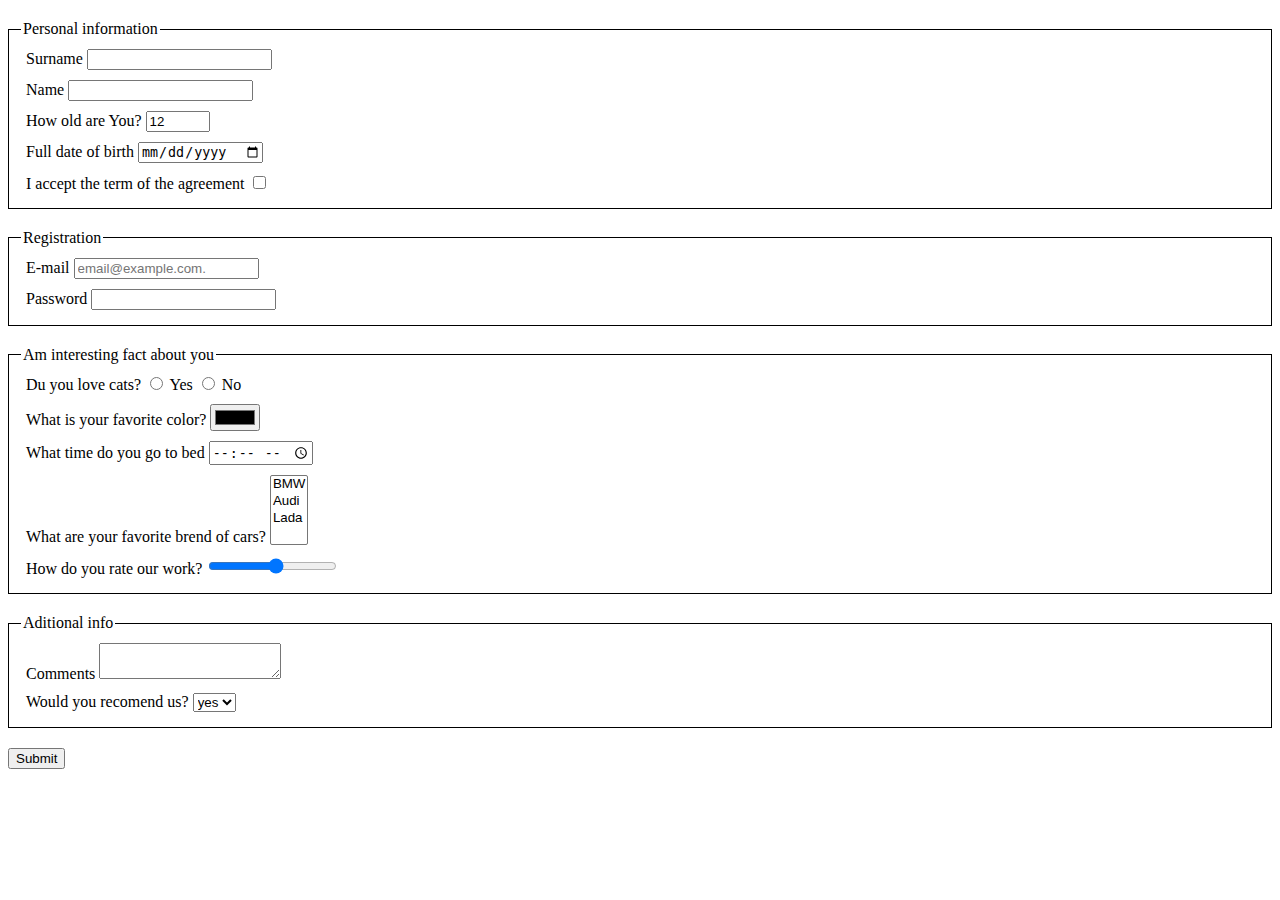
==== src/index.html @ b85580eb "created a new form" ====
<!doctype html>
<html lang="en">
  <head>
    <meta charset="UTF-8">
    <meta
      name="viewport"
      content="width=device-width, user-scalable=no, initial-scale=1.0, maximum-scale=1.0, minimum-scale=1.0"
    >
    <meta http-equiv="X-UA-Compatible" content="ie=edge">
    <title>HTML Form</title>
    <link rel="stylesheet" href="./style.css">
  </head>
  <body>
    <h1 class="title">HTML Form</h1>
    <form 
      action="https://mate-academy-form-lesson.herokuapp.com/create-application" 
      method="post" 
      class="form">
      <fieldset class="section">
        <legend>Personal information</legend>
        <label class="form_field">
          Surname
          <input 
            type="text" 
            name="Surname" 
            required>
        </label>
        <label class="form_field">
          Name
          <input 
            type="text" 
            name="Name" 
            required>
        </label>
        <label class="form_field">
          How old are You?
          <input 
            type="number" 
            name="age" 
            value="12" 
            min="1" 
            max="100" >
        </label>
        <label class="form_field">
          Full date of birth
          <input 
            type="date" 
            name="age" 
            placeholder="mm/dd/yyyy">
        </label>
        <label class="form_field">
          I accept the term of the agreement
          <input 
            type="checkbox" 
            name="terms" 
            required>
        </label>
      </fieldset>
      <fieldset class="section">
        <legend >Registration</legend>
        <label class="form_field">
          E-mail
          <input 
            type="email" 
            name="email" 
            placeholder="email@example.com." 
            required>
        </label>
        <label class="form_field">
          Password
          <input type="password" 
            name="password" 
            required 
            minlength="6" 
            maxlength="32">
        </label>
      </fieldset>
      <fieldset class="section">
        <legend>Am interesting fact about you</legend>
        <div class="form_field">
          Du you love cats?
          <label>
            <input 
              type="radio" 
              name="cats" 
              value="yes">
            Yes
          </label>
          <label>
            <input 
              type="radio" 
              name="cats" 
              value="No">
            No
          </label>
        </div>
        <label class="form_field">
          What is your favorite color?
          <input type="color" name="color">
        </label>
        <label class="form_field">
          What time do you go to bed
          <input type="time" name="time">
        </label>
        <label class="form_field">
          What are your favorite brend of cars?
          <select name="cars" multiple>
            <option value="bmw">BMW</option>
            <option value="audi">Audi</option>
            <option value="lada">Lada</option>
            <option value=" "></option>
          </select>
        </label>
        <label class="form_field">
          How do you rate our work?
          <input 
            type="range" 
            name="range" 
            min="1" 
            max="20">
        </label>
      </fieldset>
      <fieldset class="section">
        <legend>Aditional info</legend>
        <label class="form_field">
          Comments
          <textarea name="comments"></textarea>
        </label>
        <label class="form_field">
          Would you recomend us?
          <select name="recomend" required>
            <option value="yes">yes</option>
            <option value="no">no</option>
          </select>
        </label>
      </fieldset>
      <button type="submit">Submit</button>
    </form>
    <script 
      type="text/javascript" 
      src="./main.js" 
      charset="button">
    </script>
  </body>
</html>
---- src/style.css ----
.title {
  display: none;
}

.form_field {
  display: block;
  padding: 5px;
}

.section {
  margin: 20px 0;
  border: 1px solid black;
}
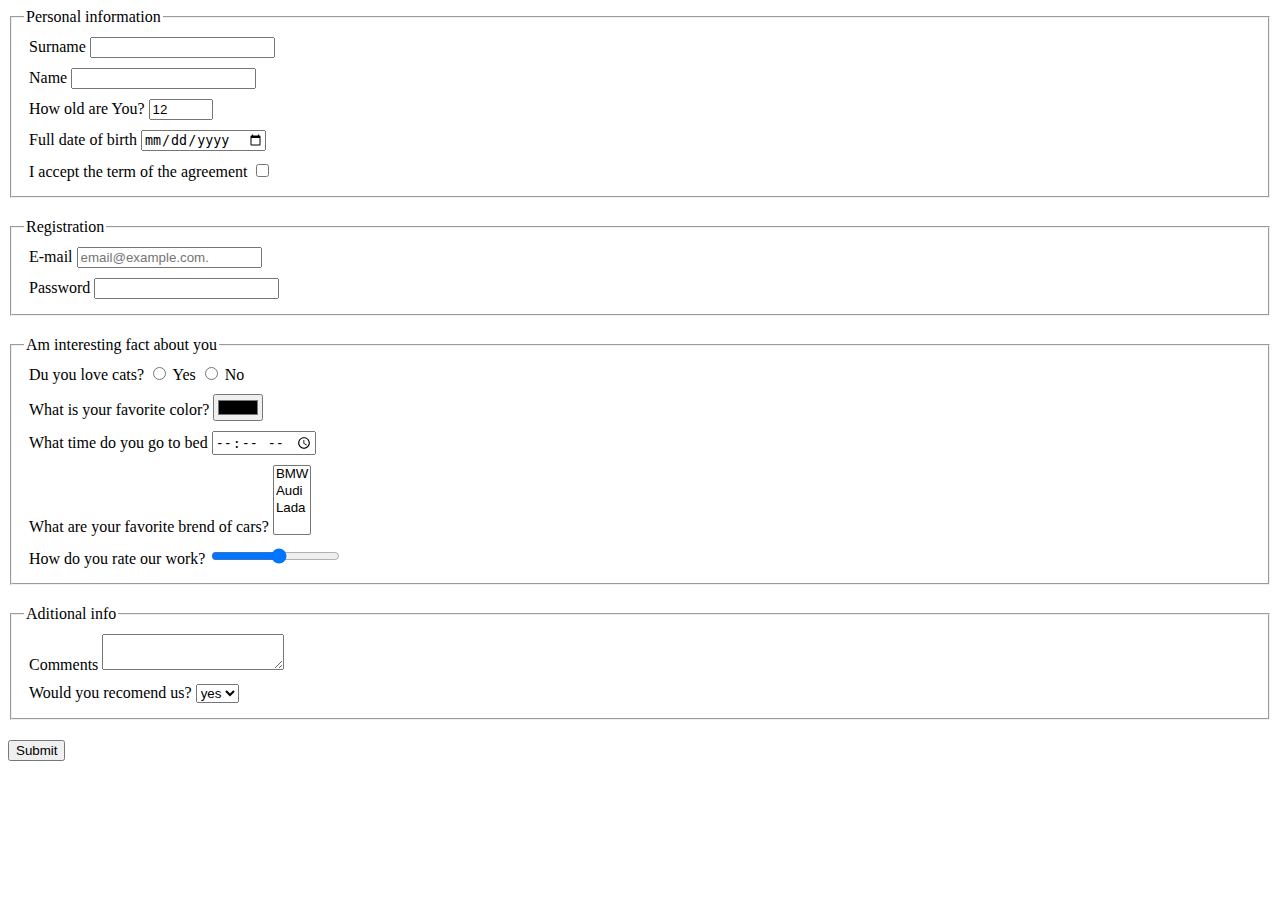
==== commit bd586a4a: "corrected form" ====
--- a/src/index.html
+++ b/src/index.html
@@ -11,11 +11,11 @@
     <link rel="stylesheet" href="./style.css">
   </head>
   <body>
-    <h1 class="title">HTML Form</h1>
     <form 
       action="https://mate-academy-form-lesson.herokuapp.com/create-application" 
       method="post" 
-      class="form">
+      class="form"
+    >
       <fieldset class="section">
         <legend>Personal information</legend>
         <label class="form_field">
@@ -23,14 +23,16 @@
           <input 
             type="text" 
             name="Surname" 
-            required>
+            required
+          >
         </label>
         <label class="form_field">
           Name
           <input 
             type="text" 
             name="Name" 
-            required>
+            required
+          >
         </label>
         <label class="form_field">
           How old are You?
@@ -39,21 +41,24 @@
             name="age" 
             value="12" 
             min="1" 
-            max="100" >
+            max="100"
+          >
         </label>
         <label class="form_field">
           Full date of birth
           <input 
             type="date" 
             name="age" 
-            placeholder="mm/dd/yyyy">
+            placeholder="mm/dd/yyyy"
+          >
         </label>
         <label class="form_field">
           I accept the term of the agreement
           <input 
             type="checkbox" 
             name="terms" 
-            required>
+            required
+          >
         </label>
       </fieldset>
       <fieldset class="section">
@@ -64,7 +69,8 @@
             type="email" 
             name="email" 
             placeholder="email@example.com." 
-            required>
+            required
+          >
         </label>
         <label class="form_field">
           Password
@@ -72,7 +78,8 @@
             name="password" 
             required 
             minlength="6" 
-            maxlength="32">
+            maxlength="32"
+          >
         </label>
       </fieldset>
       <fieldset class="section">
@@ -83,14 +90,16 @@
             <input 
               type="radio" 
               name="cats" 
-              value="yes">
+              value="yes"
+            >
             Yes
           </label>
           <label>
             <input 
               type="radio" 
               name="cats" 
-              value="No">
+              value="No"
+            >
             No
           </label>
         </div>
@@ -117,7 +126,8 @@
             type="range" 
             name="range" 
             min="1" 
-            max="20">
+            max="20"
+          >
         </label>
       </fieldset>
       <fieldset class="section">
@@ -139,7 +149,8 @@
     <script 
       type="text/javascript" 
       src="./main.js" 
-      charset="button">
+      charset="button"
+    >
     </script>
   </body>
 </html>
--- a/src/style.css
+++ b/src/style.css
@@ -1,13 +1,8 @@
-.title {
-  display: none;
-}
-
 .form_field {
   display: block;
   padding: 5px;
 }
 
 .section {
-  margin: 20px 0;
-  border: 1px solid black;
+  margin-bottom: 20px;
 }
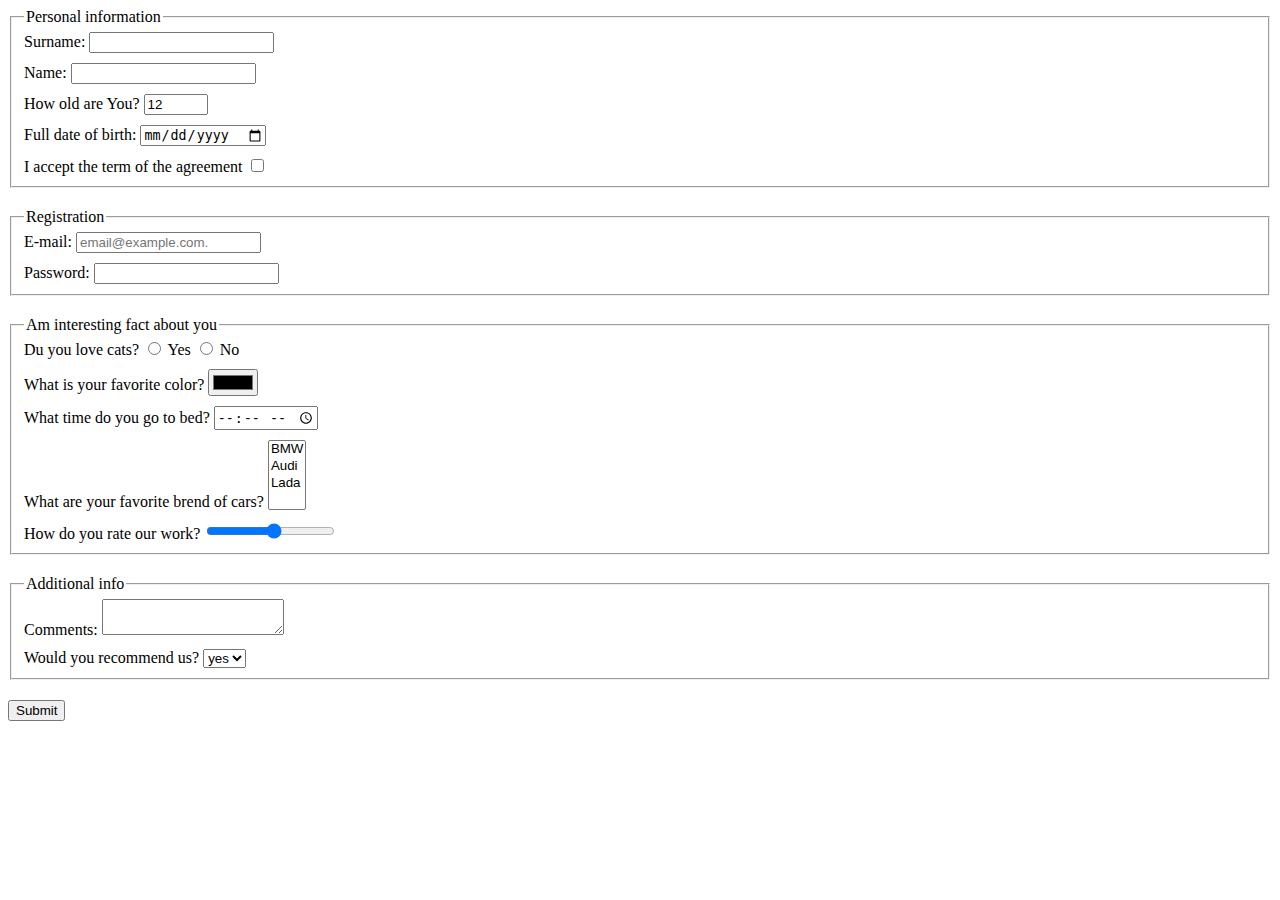
==== commit 1b017bce: "fixed form" ====
--- a/src/index.html
+++ b/src/index.html
@@ -11,52 +11,54 @@
     <link rel="stylesheet" href="./style.css">
   </head>
   <body>
-    <form 
-      action="https://mate-academy-form-lesson.herokuapp.com/create-application" 
-      method="post" 
+    <form
+      action="https://mate-academy-form-lesson.herokuapp.com/create-application"
+      method="post"
       class="form"
     >
       <fieldset class="section">
         <legend>Personal information</legend>
         <label class="form_field">
-          Surname
-          <input 
-            type="text" 
-            name="Surname" 
+          Surname:
+          <input
+            type="text"
+            name="Surname"
             required
+            autocomplete="off"
           >
         </label>
         <label class="form_field">
-          Name
-          <input 
-            type="text" 
-            name="Name" 
+          Name:
+          <input
+            type="text"
+            name="Name"
             required
+            autocomplete="off"
           >
         </label>
         <label class="form_field">
           How old are You?
-          <input 
-            type="number" 
-            name="age" 
-            value="12" 
-            min="1" 
+          <input
+            type="number"
+            name="age"
+            value="12"
+            min="1"
             max="100"
           >
         </label>
         <label class="form_field">
-          Full date of birth
-          <input 
-            type="date" 
-            name="age" 
+          Full date of birth:
+          <input
+            type="date"
+            name="age"
             placeholder="mm/dd/yyyy"
           >
         </label>
         <label class="form_field">
           I accept the term of the agreement
-          <input 
-            type="checkbox" 
-            name="terms" 
+          <input
+            type="checkbox"
+            name="terms"
             required
           >
         </label>
@@ -64,21 +66,23 @@
       <fieldset class="section">
         <legend >Registration</legend>
         <label class="form_field">
-          E-mail
-          <input 
-            type="email" 
-            name="email" 
-            placeholder="email@example.com." 
+          E-mail:
+          <input
+            type="email"
+            name="email"
+            placeholder="email@example.com."
             required
+            autocomplete="off"
           >
         </label>
         <label class="form_field">
-          Password
-          <input type="password" 
-            name="password" 
-            required 
-            minlength="6" 
+          Password:
+          <input type="password"
+            name="password"
+            required
+            minlength="6"
             maxlength="32"
+            autocomplete="off"
           >
         </label>
       </fieldset>
@@ -87,17 +91,17 @@
         <div class="form_field">
           Du you love cats?
           <label>
-            <input 
-              type="radio" 
-              name="cats" 
+            <input
+              type="radio"
+              name="cats"
               value="yes"
             >
             Yes
           </label>
           <label>
-            <input 
-              type="radio" 
-              name="cats" 
+            <input
+              type="radio"
+              name="cats"
               value="No"
             >
             No
@@ -108,7 +112,7 @@
           <input type="color" name="color">
         </label>
         <label class="form_field">
-          What time do you go to bed
+          What time do you go to bed?
           <input type="time" name="time">
         </label>
         <label class="form_field">
@@ -122,22 +126,22 @@
         </label>
         <label class="form_field">
           How do you rate our work?
-          <input 
-            type="range" 
-            name="range" 
-            min="1" 
+          <input
+            type="range"
+            name="range"
+            min="1"
             max="20"
           >
         </label>
       </fieldset>
       <fieldset class="section">
-        <legend>Aditional info</legend>
+        <legend>Additional info</legend>
         <label class="form_field">
-          Comments
+          Comments:
           <textarea name="comments"></textarea>
         </label>
         <label class="form_field">
-          Would you recomend us?
+          Would you recommend us?
           <select name="recomend" required>
             <option value="yes">yes</option>
             <option value="no">no</option>
@@ -146,9 +150,9 @@
       </fieldset>
       <button type="submit">Submit</button>
     </form>
-    <script 
-      type="text/javascript" 
-      src="./main.js" 
+    <script
+      type="text/javascript"
+      src="./main.js"
       charset="button"
     >
     </script>
--- a/src/style.css
+++ b/src/style.css
@@ -1,8 +1,12 @@
-.form_field {
-  display: block;
-  padding: 5px;
-}
-
 .section {
   margin-bottom: 20px;
 }
+
+.form_field {
+  display: block;
+  margin-bottom: 10px;
+}
+
+.form_field:last-child {
+  margin-bottom: 0;
+}
